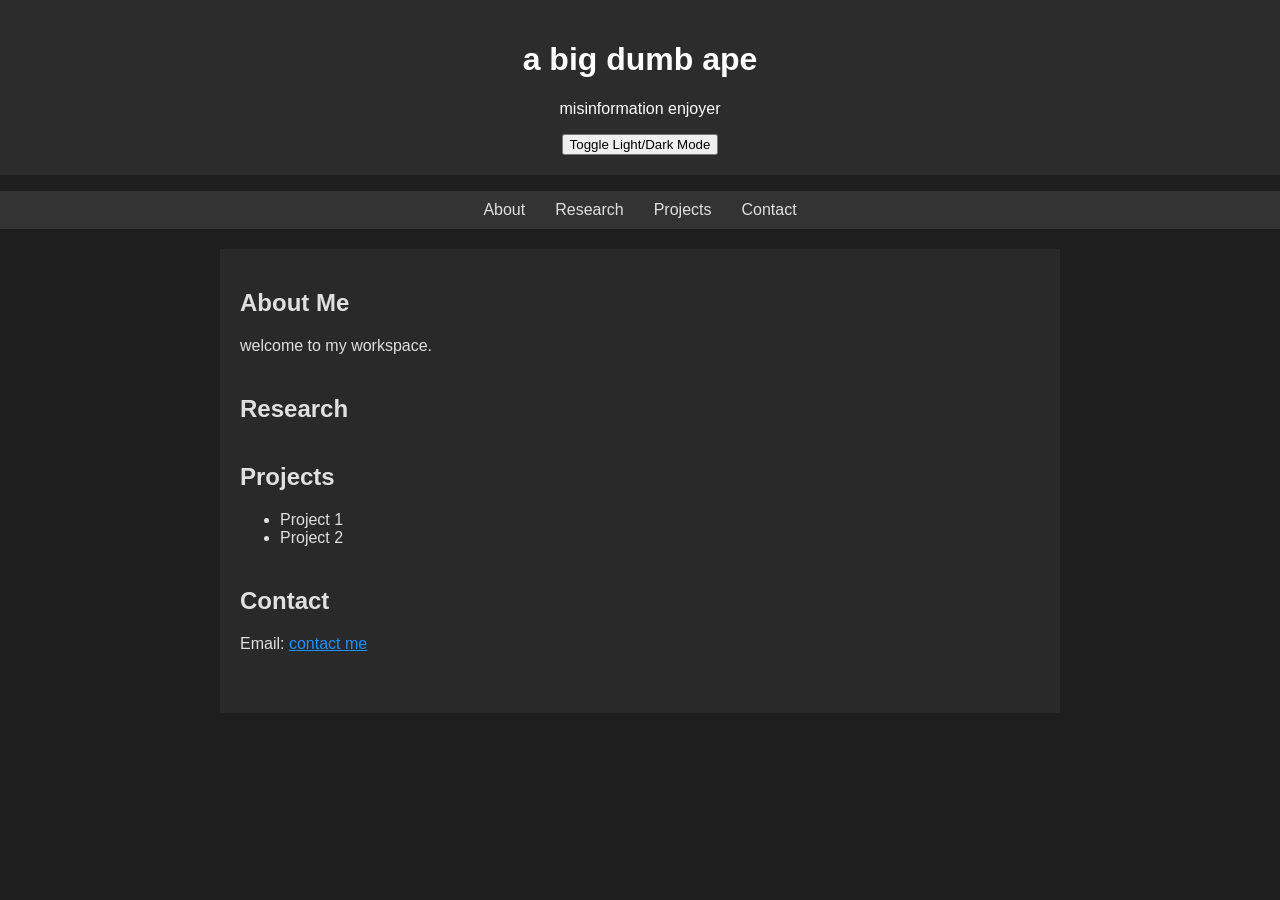
==== index.html @ 237b2c9d "better update" ====
<!DOCTYPE html>
<html lang="en">
<head>
    <meta charset="UTF-8">
    <meta name="viewport" content="width=device-width, initial-scale=1.0">
    <title>bıɡɖʌɯbɑρə</title>
    <link rel="stylesheet" href="styles.css">
</head>
<body>
    <header>
        <h1>a big dumb ape</h1>
        <p>misinformation enjoyer</p>
        <button id="theme-toggle">Toggle Light/Dark Mode</button>
    </header>
    <nav>
        <ul>
            <li><a href="#about">About</a></li>
            <li><a href="#research">Research</a></li>
            <li><a href="#projects">Projects</a></li>
            <li><a href="#contact">Contact</a></li>
        </ul>
    </nav>
    <main>
        <section id="about">
            <h2>About Me</h2>
            <p>welcome to my workspace.</p>
        </section>
        <section id="research">
            <h2>Research</h2>
            <div id="research-list">
                <!-- Dynamic content loaded here -->
            </div>
        </section>
        <section id="projects">
            <h2>Projects</h2>
            <ul>
                <li>Project 1</li>
                <li>Project 2</li>
            </ul>
        </section>
        <section id="contact">
            <h2>Contact</h2>
            <p>Email: <a href="mailto:mack@monke.group">contact me</a></p>
        </section>
    </main>
    <script src="script.js"></script>
</body>
</html>
---- styles.css ----
/* Base Styles for Dark Mode (Default) */
body {
    font-family: Arial, sans-serif;
    margin: 0;
    padding: 0;
    background-color: #1e1e1e; /* Dark background */
    color: #e0e0e0; /* Light text */
}

header {
    text-align: center;
    padding: 20px;
    background-color: #2c2c2c; /* Dark header */
    color: white;
}

nav ul {
    display: flex;
    justify-content: center;
    list-style-type: none;
    background-color: #333; /* Dark nav bar */
    padding: 10px 0;
}

nav ul li {
    margin: 0 15px;
}

nav ul li a {
    color: #e0e0e0; /* Light text */
    text-decoration: none;
}

main {
    max-width: 800px;
    margin: 20px auto;
    padding: 20px;
    background-color: #292929; /* Dark content background */
    color: #e0e0e0;
}

section {
    margin-bottom: 40px;
}

a {
    color: #1e90ff; /* Bright links for dark mode */
}

a:hover {
    color: #63b8ff;
}

/* Light Mode Styles */
.light-mode {
    background-color: #f4f4f4;
    color: #333;
}

.light-mode header {
    background-color: #e0e0e0;
    color: #333;
}

.light-mode nav ul {
    background-color: #ddd;
}

.light-mode nav ul li a {
    color: #333;
}

.light-mode main {
    background-color: #ffffff;
    color: #333;
}

.light-mode a {
    color: #0073e6;
}

.light-mode a:hover {
    color: #005bb5;
}
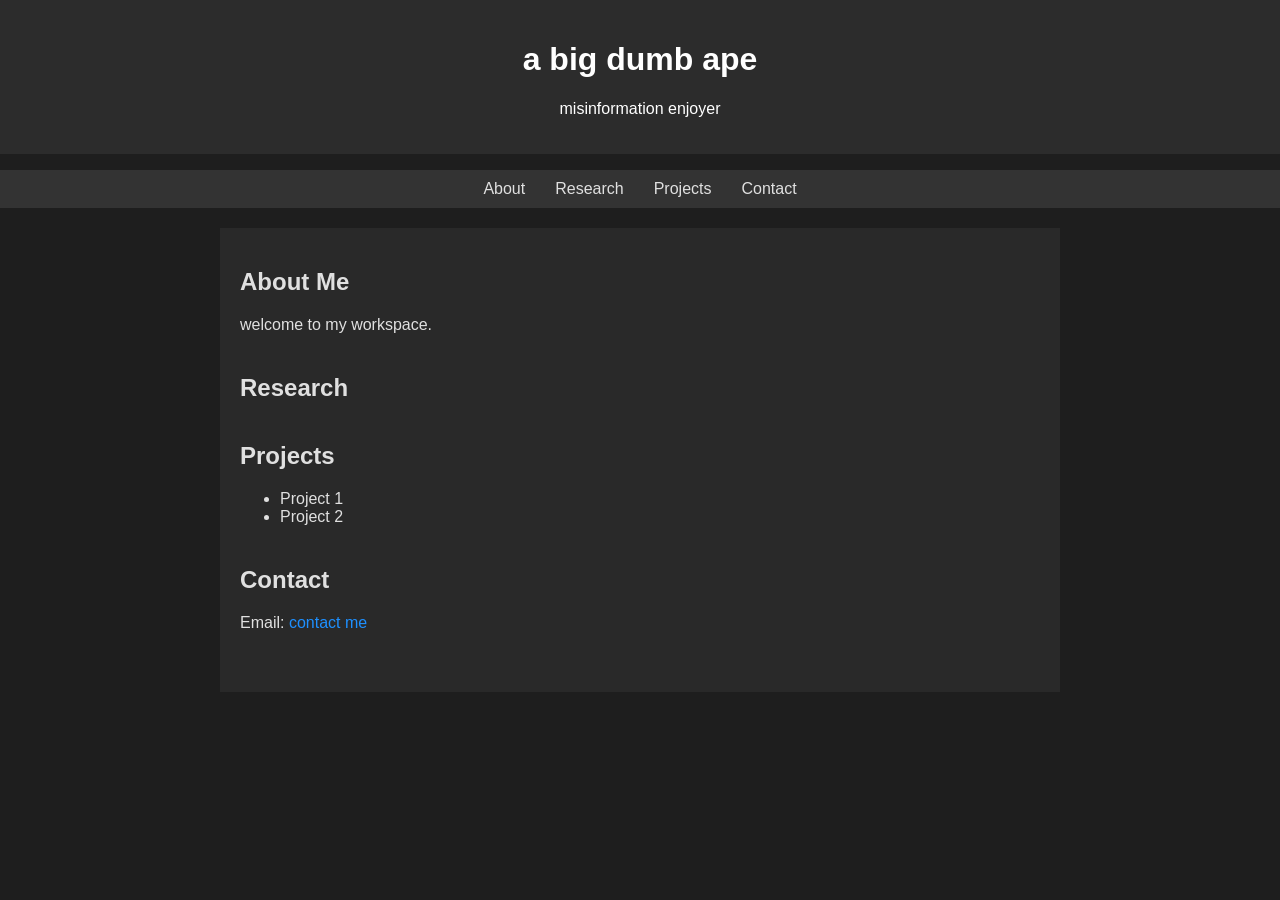
==== commit 2a97fa6a: "finally" ====
--- a/index.html
+++ b/index.html
@@ -10,7 +10,6 @@
     <header>
         <h1>a big dumb ape</h1>
         <p>misinformation enjoyer</p>
-        <button id="theme-toggle">Toggle Light/Dark Mode</button>
     </header>
     <nav>
         <ul>
--- a/styles.css
+++ b/styles.css
@@ -44,41 +44,55 @@
 }
 
 a {
-    color: #1e90ff; /* Bright links for dark mode */
+    color: #1e90ff;
+    text-decoration: none;
+    transition: color 0.3s ease-in-out, text-shadow 0.3s ease-in-out;
 }
 
 a:hover {
     color: #63b8ff;
+    text-shadow: 0 0 8px rgba(255, 255, 255, 0.7); /* Glowing effect */
 }
 
-/* Light Mode Styles */
-.light-mode {
-    background-color: #f4f4f4;
-    color: #333;
+section {
+    opacity: 0;
+    transform: translateY(20px);
+    transition: opacity 0.6s ease-out, transform 0.6s ease-out;
 }
 
-.light-mode header {
-    background-color: #e0e0e0;
-    color: #333;
+/* When the section is visible on the viewport */
+section.visible {
+    opacity: 1;
+    transform: translateY(0);
 }
 
-.light-mode nav ul {
-    background-color: #ddd;
+button {
+    padding: 10px 20px;
+    background-color: #333;
+    color: #fff;
+    border: none;
+    cursor: pointer;
+    transition: transform 0.3s ease, background-color 0.3s ease;
 }
 
-.light-mode nav ul li a {
-    color: #333;
+button:hover {
+    transform: scale(1.05); /* Slightly enlarges */
+    background-color: #444;
 }
 
-.light-mode main {
-    background-color: #ffffff;
-    color: #333;
+/* Loading Spinner */
+.loader {
+    border: 4px solid #333; /* Dark spinner color */
+    border-top: 4px solid #63b8ff; /* Light color for animation */
+    border-radius: 50%;
+    width: 40px;
+    height: 40px;
+    animation: spin 1s linear infinite;
+    margin: 20px auto;
 }
 
-.light-mode a {
-    color: #0073e6;
+@keyframes spin {
+    0% { transform: rotate(0deg); }
+    100% { transform: rotate(360deg); }
 }
 
-.light-mode a:hover {
-    color: #005bb5;
-}
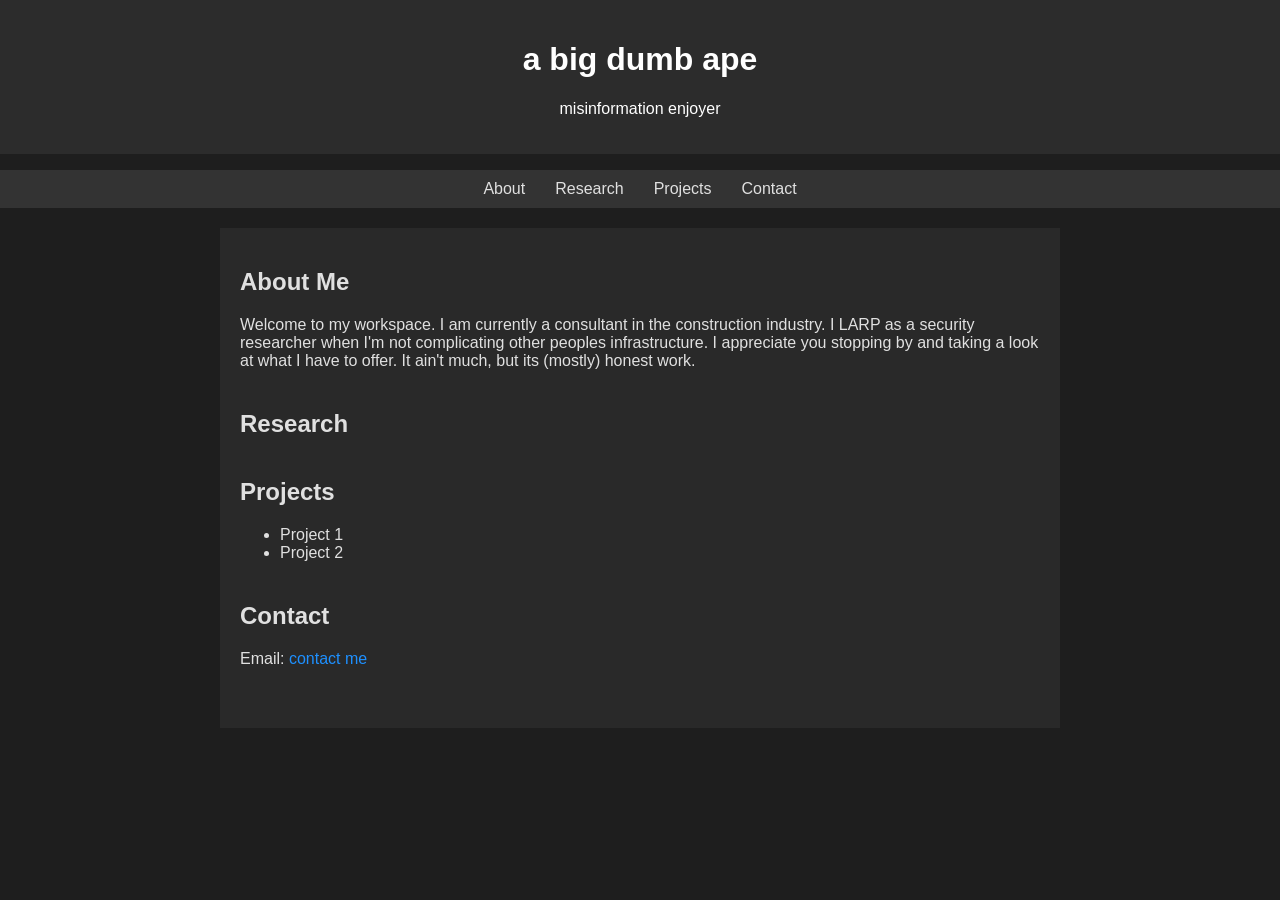
==== commit f735bfe4: "finally" ====
--- a/index.html
+++ b/index.html
@@ -22,7 +22,10 @@
     <main>
         <section id="about">
             <h2>About Me</h2>
-            <p>welcome to my workspace.</p>
+            <p>Welcome to my workspace. I am currently a consultant in the construction industry.
+                I LARP as a security researcher when I'm not complicating other peoples infrastructure.
+                I appreciate you stopping by and taking a look at what I have to offer.
+                It ain't much, but its (mostly) honest work.</p>
         </section>
         <section id="research">
             <h2>Research</h2>
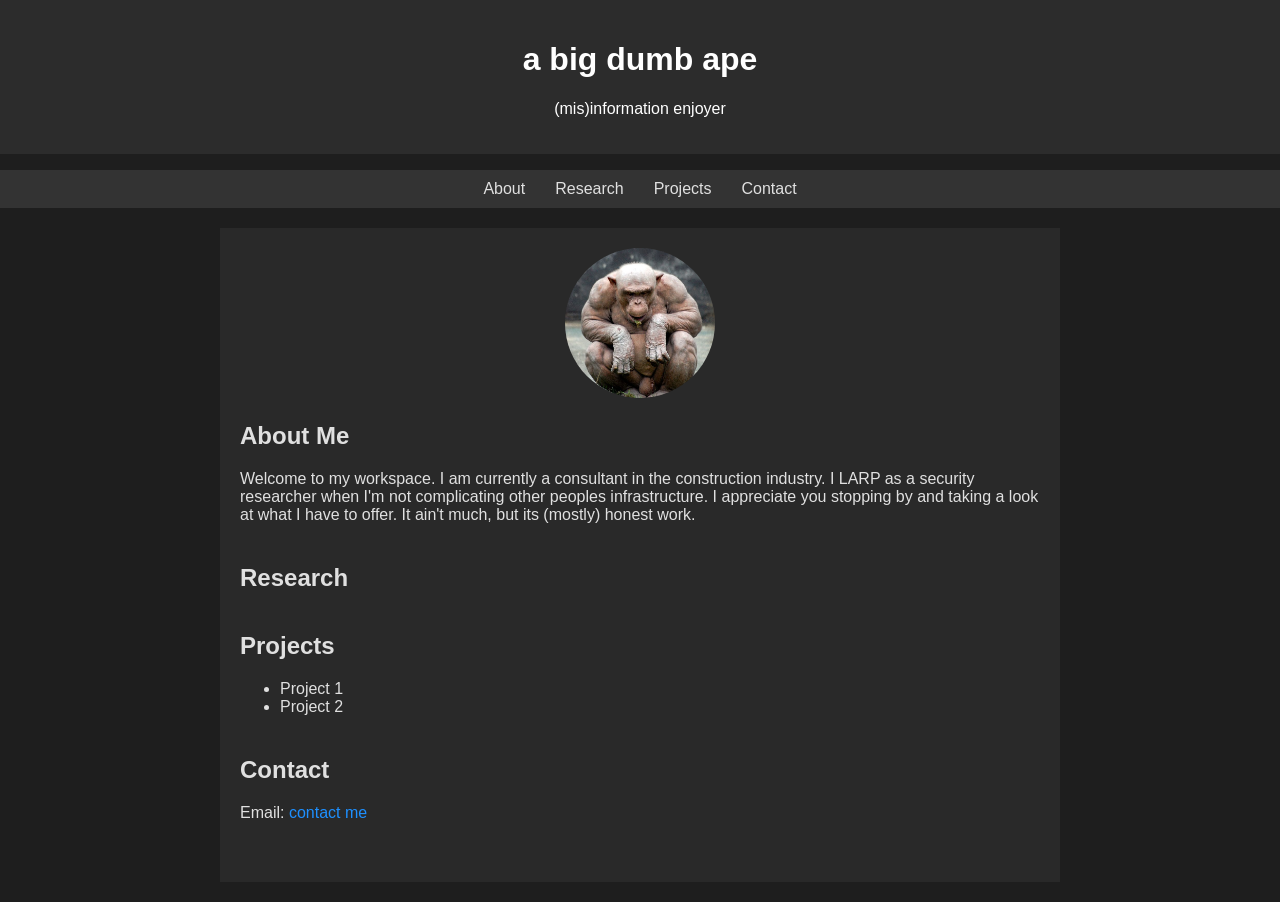
==== commit acf51216: "the chimp is here" ====
--- a/index.html
+++ b/index.html
@@ -9,7 +9,7 @@
 <body>
     <header>
         <h1>a big dumb ape</h1>
-        <p>misinformation enjoyer</p>
+        <p>(mis)information enjoyer</p>
     </header>
     <nav>
         <ul>
@@ -21,6 +21,9 @@
     </nav>
     <main>
         <section id="about">
+            <div style="text-align: center;">
+                <img src="hairlesschimp.jpg" alt="Your Image" style="width: 150px; height: 150px; border-radius: 50%; object-fit: cover;">
+            </div>
             <h2>About Me</h2>
             <p>Welcome to my workspace. I am currently a consultant in the construction industry.
                 I LARP as a security researcher when I'm not complicating other peoples infrastructure.
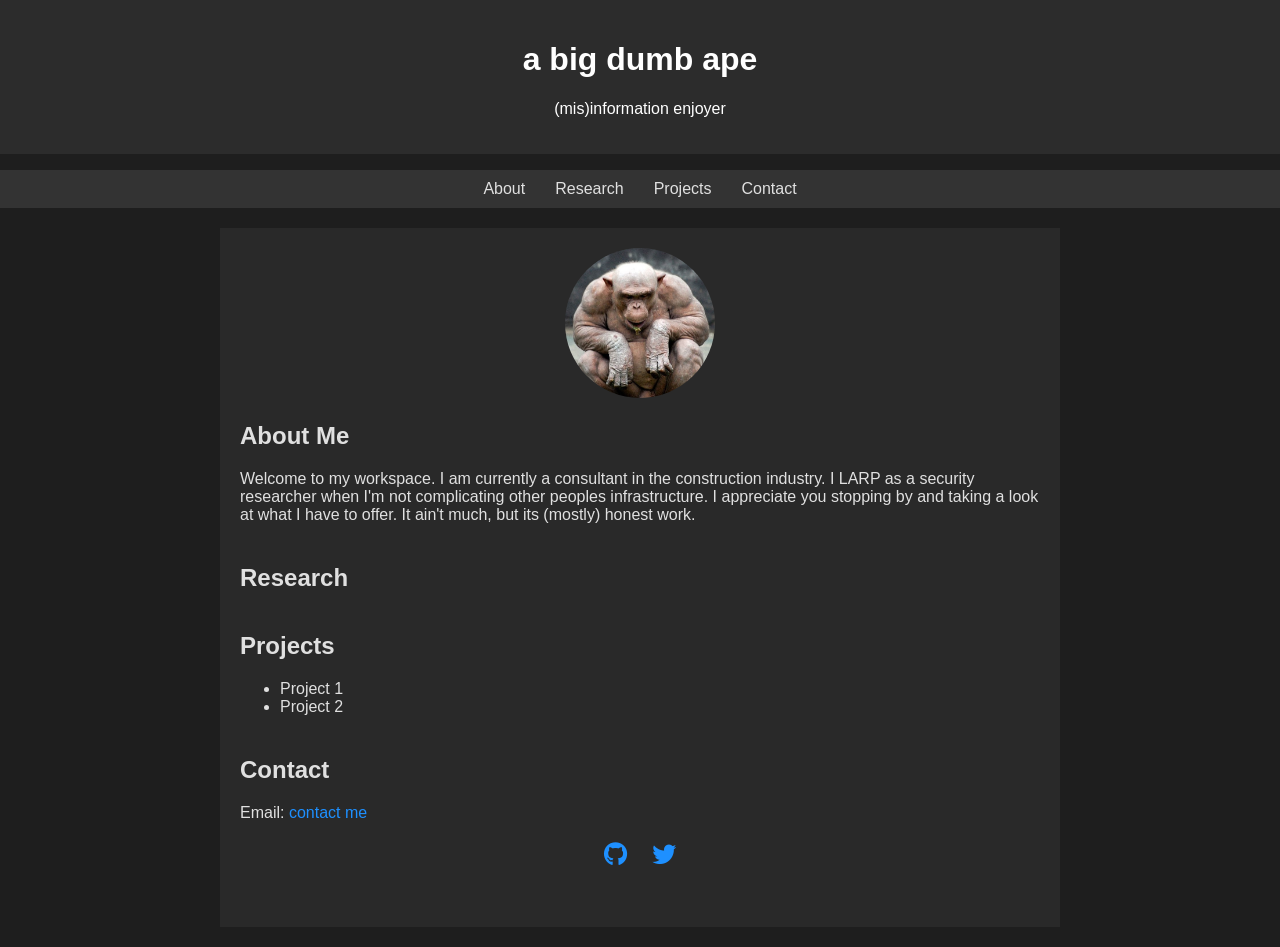
==== commit c3bf0b45: "fix image" ====
--- a/index.html
+++ b/index.html
@@ -5,6 +5,7 @@
     <meta name="viewport" content="width=device-width, initial-scale=1.0">
     <title>bıɡɖʌɯbɑρə</title>
     <link rel="stylesheet" href="styles.css">
+    <link rel="stylesheet" href="https://cdnjs.cloudflare.com/ajax/libs/font-awesome/6.0.0-beta3/css/all.min.css">
 </head>
 <body>
     <header>
@@ -22,7 +23,7 @@
     <main>
         <section id="about">
             <div style="text-align: center;">
-                <img src="hairlesschimp.jpg" alt="Your Image" style="width: 150px; height: 150px; border-radius: 50%; object-fit: cover;">
+                <img src="hairlesschimp.jpg" alt="Your Image" style="width: 150px; height: 150px; border-radius: 50%; object-fit: cover; object-position: center;">
             </div>
             <h2>About Me</h2>
             <p>Welcome to my workspace. I am currently a consultant in the construction industry.
@@ -46,6 +47,14 @@
         <section id="contact">
             <h2>Contact</h2>
             <p>Email: <a href="mailto:mack@monke.group">contact me</a></p>
+            <div style="text-align: center; margin-top: 20px;">
+                <a href="https://github.com/bigdumbape" target="_blank" style="margin: 0 10px;">
+                    <i class="fab fa-github" style="font-size: 24px;"></i>
+                </a>
+                <a href="https://twitter.com/bigdum_bape" target="_blank" style="margin: 0 10px;">
+                    <i class="fab fa-twitter" style="font-size: 24px;"></i>
+                </a>
+            </div>
         </section>
     </main>
     <script src="script.js"></script>
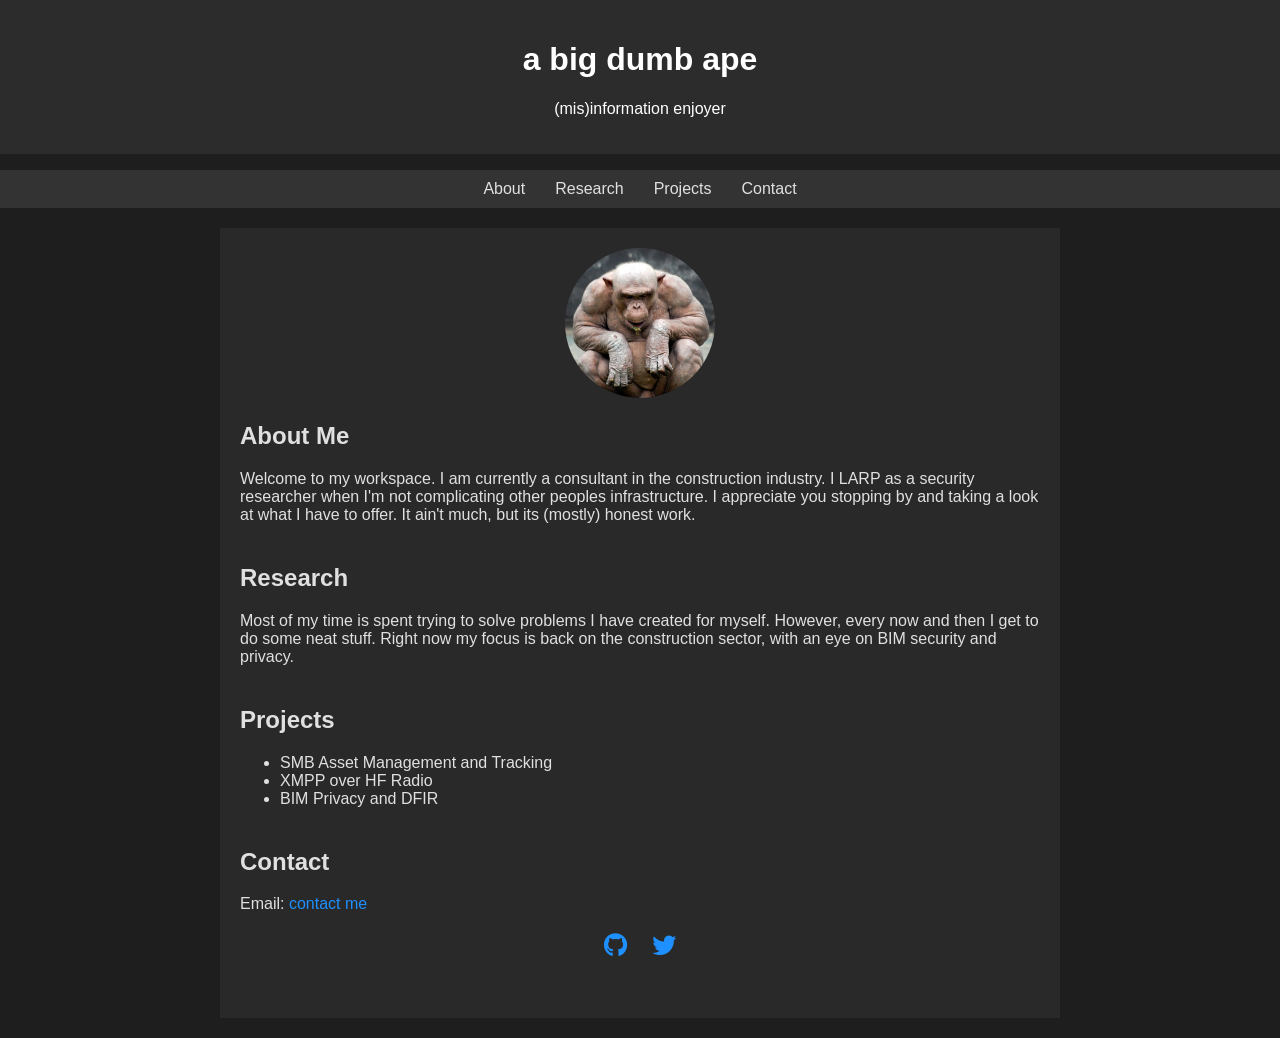
==== commit 7402ccc0: "fix image" ====
--- a/index.html
+++ b/index.html
@@ -34,14 +34,17 @@
         <section id="research">
             <h2>Research</h2>
             <div id="research-list">
-                <!-- Dynamic content loaded here -->
+                <p>Most of my time is spent trying to solve problems I have created for myself. However,
+                        every now and then I get to do some neat stuff. Right now my focus is back on the
+                    construction sector, with an eye on BIM security and privacy.</p>
             </div>
         </section>
         <section id="projects">
             <h2>Projects</h2>
             <ul>
-                <li>Project 1</li>
-                <li>Project 2</li>
+                <li>SMB Asset Management and Tracking</li>
+                <li>XMPP over HF Radio</li>
+                <li>BIM Privacy and DFIR</li>
             </ul>
         </section>
         <section id="contact">
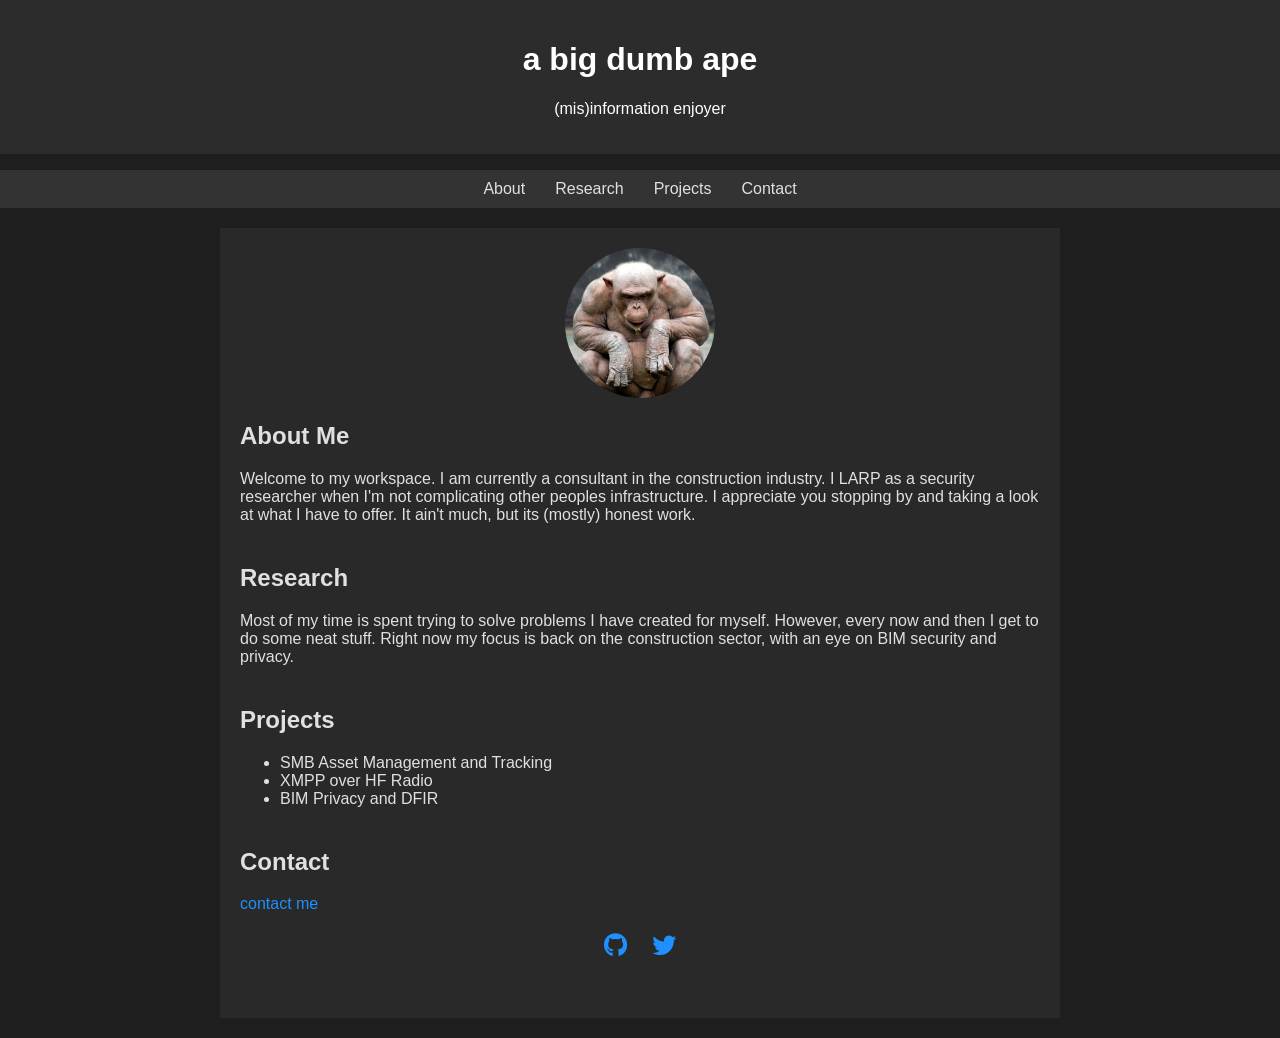
==== commit a196ae48: "image fix" ====
--- a/index.html
+++ b/index.html
@@ -49,7 +49,9 @@
         </section>
         <section id="contact">
             <h2>Contact</h2>
-            <p>Email: <a href="mailto:mack@monke.group">contact me</a></p>
+            <p>
+                <a href="mailto:mack@monke.group">contact me</a>
+            </p>
             <div style="text-align: center; margin-top: 20px;">
                 <a href="https://github.com/bigdumbape" target="_blank" style="margin: 0 10px;">
                     <i class="fab fa-github" style="font-size: 24px;"></i>
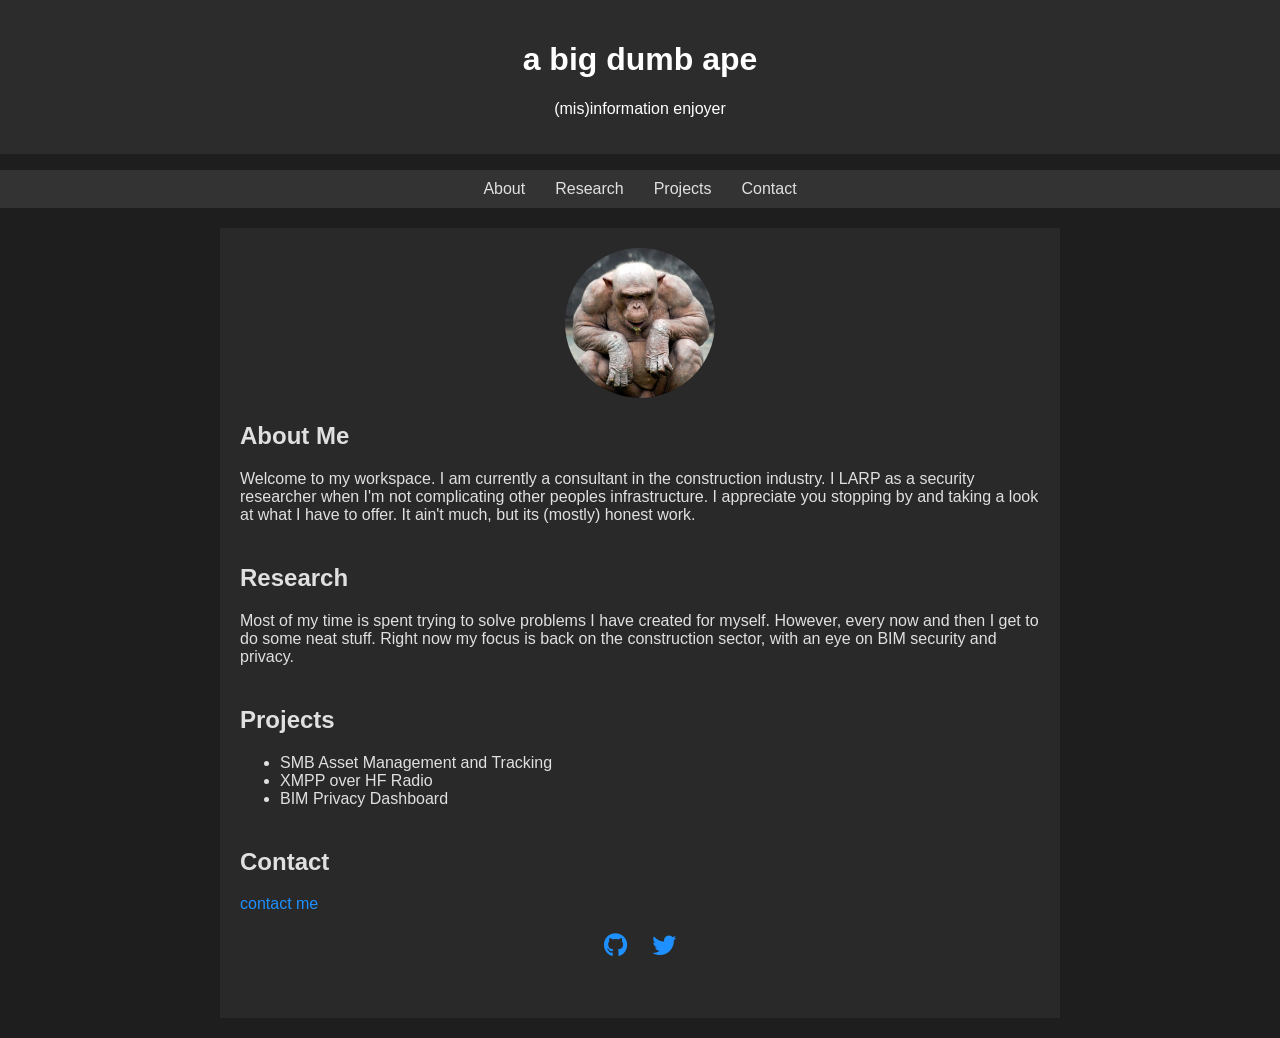
==== commit e1a2be12: "projects fix" ====
--- a/index.html
+++ b/index.html
@@ -44,7 +44,7 @@
             <ul>
                 <li>SMB Asset Management and Tracking</li>
                 <li>XMPP over HF Radio</li>
-                <li>BIM Privacy and DFIR</li>
+                <li>BIM Privacy Dashboard</li>
             </ul>
         </section>
         <section id="contact">
